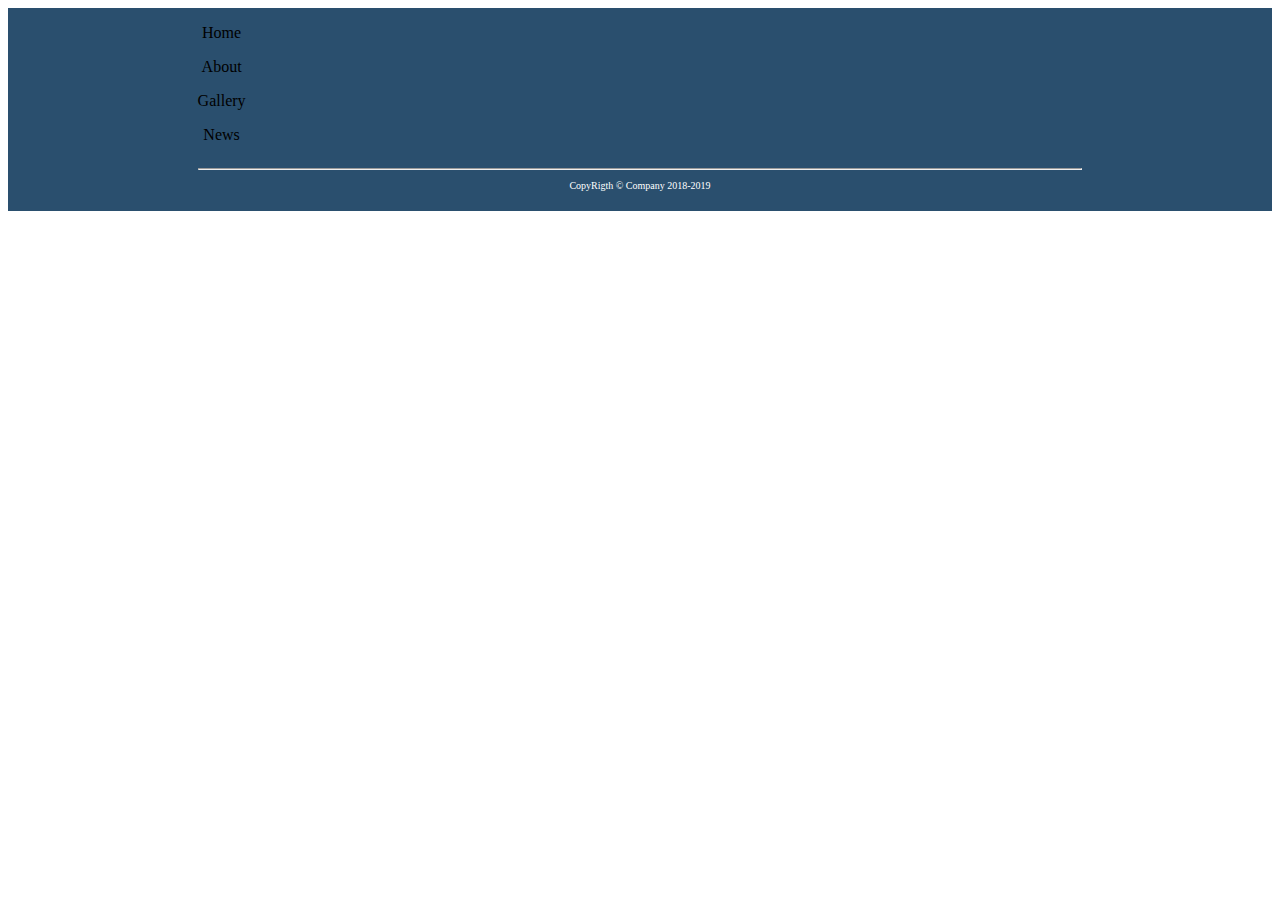
==== Last_Header/index.html @ f8bc3032 "Footer Under Construction" ====
<!DOCTYPE html>
<html lang="en">
<head>
    <meta charset="UTF-8">
    <meta http-equiv="X-UA-Compatible" content="IE=edge">
    <meta name="viewport" content="width=device-width, initial-scale=1.0">
    <title>Document</title>
    <link rel="stylesheet" href="style.css">
</head>
<body>
    <footer>
        <section class="MainContainer">
            <section class="FirstContainer">
                <p>Home</p>
                <p>About</p>
                <p>Gallery</p>
                <p>News</p>
            </section>
            <section class="SecondContainer">

            </section>
            <section class="SocialContainer">

            </section>
            <hr>
            <p>CopyRigth &#169; Company 2018-2019</p>
        </section>
    </footer>
</body>
</html>
---- Last_Header/style.css ----
footer{
    background-color: #2A4F6E;
}

.MainContainer{
    background-color: #2A4F6E;
    width: 70%;
    margin: auto;
}

.MainContainer > p{
    text-align: center;
    font-size: 10px;
    color: white;
    font-weight: lighter;
    padding-bottom: 20px;
}

.FirstContainer,.SecondContainer,.SocialContainer{
    display: inline-block;
    
}

.FirstContainer,.SecondContainer{
    text-align: center;
    margin: auto;
    
}
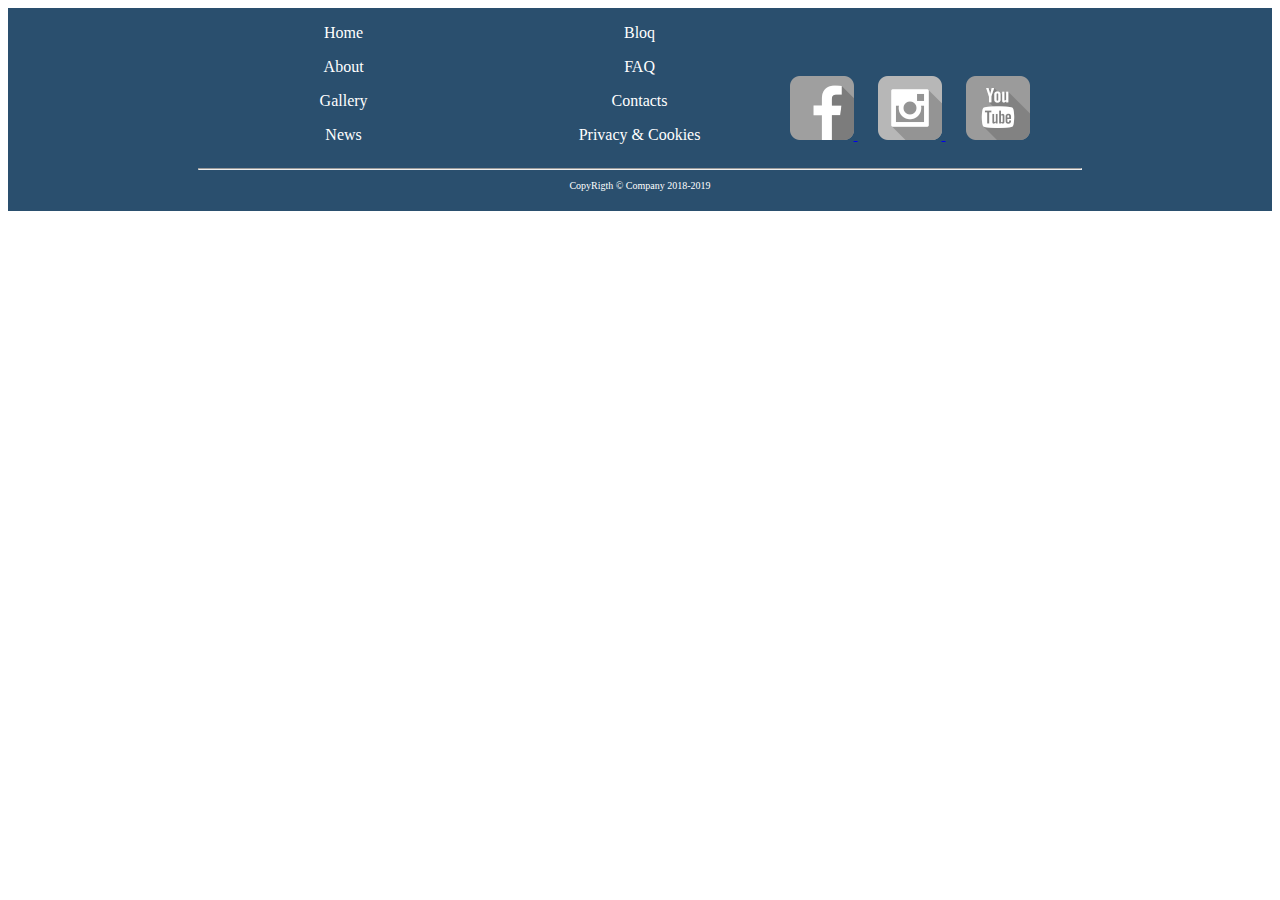
==== commit bdea98dc: "Full" ====
--- a/Last_Header/index.html
+++ b/Last_Header/index.html
@@ -17,10 +17,21 @@
                 <p>News</p>
             </section>
             <section class="SecondContainer">
-
+                <p>Bloq</p>
+                <p>FAQ</p>
+                <p>Contacts</p>
+                <p>Privacy & Cookies</p>
             </section>
             <section class="SocialContainer">
-
+                <a href="#" class="SocialItem" id="FBItem" >
+                    <img src="/Images/fb_gray.png" alt="">
+                </a>
+                <a href="#" class="SocialItem" id="InstItem" >
+                    <img src="/Images/insta_gray.png" alt="">
+                </a>
+                <a href="#" class="SocialItem" id="YTItem" >
+                    <img src="/Images/youtube_gray.png" alt="">
+                </a>
             </section>
             <hr>
             <p>CopyRigth &#169; Company 2018-2019</p>
--- a/Last_Header/style.css
+++ b/Last_Header/style.css
@@ -19,11 +19,29 @@
 
 .FirstContainer,.SecondContainer,.SocialContainer{
     display: inline-block;
+    width: 33%;
     
 }
 
 .FirstContainer,.SecondContainer{
     text-align: center;
     margin: auto;
+    color: white;
     
+}
+
+.SocialItem {
+    margin-right: 20px;
+}
+
+#FBItem:hover > img{
+    content: url("/Images/fb.png");
+}
+
+#InstItem:hover > img{
+    content: url("/Images/insta.png");
+}
+
+#YTItem:hover > img{
+    content: url("/Images/youtube.png");
 }